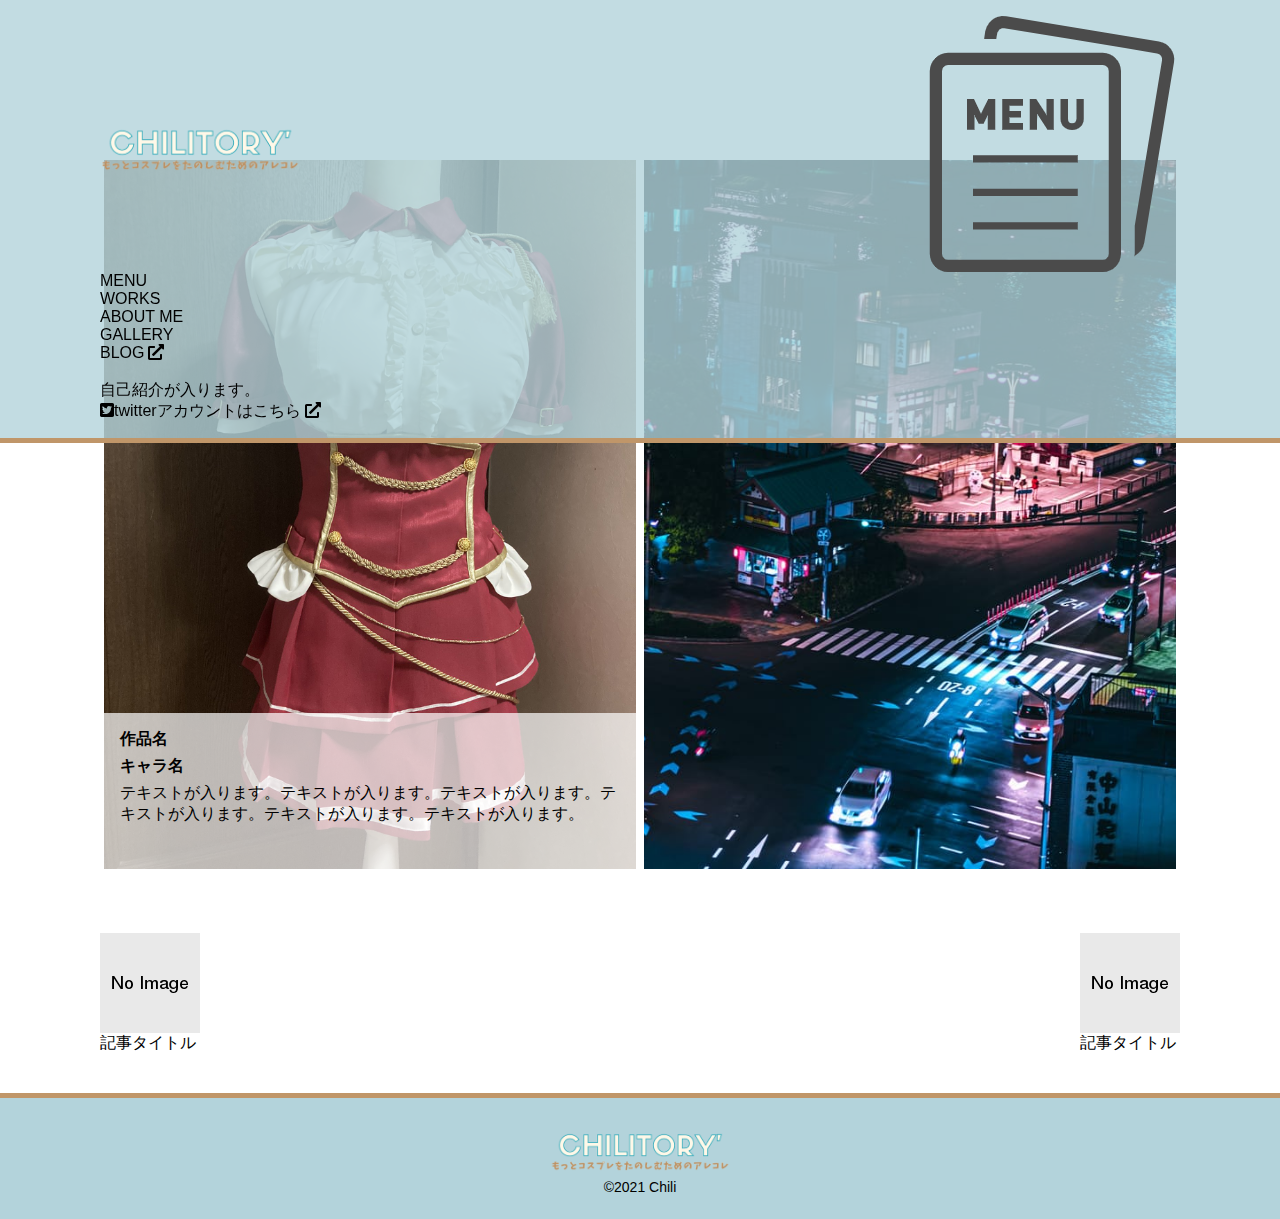
==== single.html @ c723483d "Add files via upload" ====
<!DOCTYPE html>
<html lang="ja">
<head>
  <meta charset="UTF-8">
  <meta name="viewport" content="width=device-width, initial-scale=1">
  <link rel="stylesheet" href="css/styles.css">
  <link rel="stylesheet" href="css/styles.scss">
  <link href="https://fonts.googleapis.com/css2?family=Concert+One&display=swap" rel="stylesheet">
  <link href="https://fonts.googleapis.com/css2?family=M+PLUS+1p&display=swap" rel="stylesheet">
  <link href="https://use.fontawesome.com/releases/v5.6.1/css/all.css" rel="stylesheet">
  <script src="https://ajax.googleapis.com/ajax/libs/jquery/3.2.1/jquery.min.js"></script>
  <title>main</title>
</head>

<body>
  
  <!--ヘッダー-->
  <header>
    <div class="inner">
      <!-- header_wrapperここから -->
      <div class="header_wrapper">
        <!-- ヘッダーロゴここから -->
        <h1>
          <a href="#">
            <img src="images/pc_logo_2.svg" alt="">
          </a>
        </h1>
        <!-- ヘッダーロゴここかまで -->
        
        <!-- バーガーアイコンここから -->
        <div class="burger" id="show">
          <!-- <div></div>
          <div></div>
          <div></div> -->
          <img src="images/menu-icon.png" alt="">
        </div>
        <!-- バーガーアイコンここまで -->
      </div>
      <!-- header_wrapperここまで -->

      <!-- バーガーメニューここから -->
      <div class="sp_nav_wrapper" id="sp_nav_wrapper">
        <div id="screen"></div>
        <nav class="sp_nav_menu" id="sp_nav_menu">
          <p>MENU</p>
          <ul class="sp_header_nav">
            <li><a href="#works">WORKS<span class="border bottom"></span></a></li>
            <li><a href="#about">ABOUT ME<span class="border bottom"></span></a></li>
            <li><a href="gallery.html">GALLERY<span class="border bottom"></span></a></li>
            <li><a href="#">BLOG<i class="fas fa-external-link-alt"></i><span class="border bottom"></span></a></li>
          </ul>
  
          <div class="sp_nav_container">
            <div class="sp_nav_img_wrapper">
              <img src="images/about-me.jpg" alt="">
            </div>
            <p class="sp_nav_text">自己紹介が入ります。</p>
          </div>
          <a href="#" class="twitter_link"><i class="fab fa-twitter-square"></i>twitterアカウントはこちら<i class="fas fa-external-link-alt"></i></a>
        </nav>

      </div>
      <!-- バーガーメニューここまで -->


    </div>
    <!-- /inner -->


      <!--ヘッダーナビ-->
      <!-- スマホ用ナビメニューここから -->
      

      <!-- pc用ナビメニューここから -->
      <!-- <ul class="pc_header_nav">
        <li><a href="#works">WORKS<span class="border bottom"></span></a></li>
        <li><a href="#about">ABOUT ME<span class="border bottom"></span></a></li>
        <li><a href="gallery.html">GALLERY<span class="border bottom"></span></a></li>
        <li><a href="#">BLOG<i class="fas fa-external-link-alt"></i><span class="border bottom"></span></a></li>
        <li><input type="text" placeholder="検索"></li>
      </ul> -->
      <!-- pc用ナビメニューここから -->
      <!--ヘッダーナビここまで-->
    
    
    <!-- スマホ用ナビメニューここまで -->
  </header>
  <!--ヘッダーここまで-->

  <main>

    <!--singleここから-->
    <section class="single" id="single">

      <div class="inner">

        <!-- single_wrapperここから -->
        <div class="single_wrapper">
          
          <!-- single_thumbnail_wrapperここから -->
          <ul class="single_thumbnail_wrapper">
            <li class="single_thumbnail thumbnail_left"><a href=""><img src="images/衣装サンプル左.jpg" alt=""></a>
              <!-- pc版content_wrapperここから -->
              <ul class="content_wrapper pc_only">
                <li class="works_name">作品名</li>
                <li class="chara_name">キャラ名</li>
                <li class="explain">テキストが入ります。テキストが入ります。テキストが入ります。テキストが入ります。テキストが入ります。テキストが入ります。</li>
              </ul>
              <!-- pc版content_wrapperここまで -->
              
            </li>
            
            <li class="single_thumbnail"><a href=""><img src="images/mv_2.jpg" alt=""></a></li>
          </ul>
          <!-- single_thumbnail_wrapperここまで -->
          
        </div>
        <!-- single_wrapperここまで -->

        <!-- sp,tb版content_wrapperここから -->
        <ul class="content_wrapper sp_only">
          <li class="works_name">作品名</li>
          <li class="chara_name">キャラ名</li>
          <li class="explain">テキストが入ります。テキストが入ります。テキストが入ります。テキストが入ります。テキストが入ります。テキストが入ります。</li>
        </ul>
        <!-- sp,tb版content_wrapperここから -->

        <ul class="pagination">
          <li class="prev">
            <a href="#">
              <div class="pagonation_image">
                <img src="images/no-image_100x100.png">
              </div>
              記事タイトル
            </a>
          </li>

          <li class="next">
            <a href="#">
              <div class="pagonation_image">
                <img src="images/no-image_100x100.png">
              </div>
              記事タイトル
            </a>
          </li>

        </ul>
      
      </div>
      <!-- /inner -->

    </section>
    <!--singleここまで-->

  </main>

  <!--フッター-->
  <footer>
    <div class="footer_container">
      <div class="footer_logo_wrapper">
        <a href="#"><img src="images/footer_logo.svg" alt=""></a>
      </div>
      <p class="copy_right">&copy2021 Chili</p>
    </div>
    <!-- Topへ戻るボタンここから -->
    <div class="top_btn to_top" id="top_btn"><a href="#"><i class="fas fa-chevron-up"></i></a></div>
    <!-- Topへ戻るボタンここまで -->
  </footer>

  <!--フッターここまで-->
  <script src="js/main.js"> </script>
</body>
</html>
---- css/styles.css ----
@charset "UTF-8";
* {
  -webkit-box-sizing: border-box;
          box-sizing: border-box;
}

/* -------------------------------------------- */
/* リセット */
/* -------------------------------------------- */
body, h1, h2, h3, h4, h5, p, ul, li, ol, dl, dt, figure, input, textarea {
  margin: 0;
  padding: 0;
  -webkit-text-size-adjust: 100%;
  list-style: none;
  outline: 0;
}

a {
  color: inherit;
  text-decoration: none;
}

img {
  max-width: 100%;
  vertical-align: bottom;
}

/* -------------------------------------------- */
/* 共通設定 */
/* -------------------------------------------- */
body {
  font-family: sans-serif;
  position: relative;
  font-size: calc(0.875rem + ((1vw - 3.75px) * 0.2424));
  display: -webkit-box;
  display: -ms-flexbox;
  display: flex;
  -webkit-box-orient: vertical;
  -webkit-box-direction: normal;
      -ms-flex-direction: column;
          flex-direction: column;
  min-height: 100vh;
}

/* bodyにactiveクラスが着いた時 */
body.active {
  overflow-y: hidden;
}

@media (min-width: 600px) {
  body {
    font-size: 1rem;
  }
}

/* twitterアイコン */
.fa-twitter {
  color: #00acee;
  margin-right: 4px;
}

/* 外部リンクのアイコン */
.fa-external-link-alt {
  margin-left: 4px;
}

/* -------------------------------------------- */
/* インナー */
/* -------------------------------------------- */
.inner {
  margin: 0 auto;
  width: 100%;
  max-width: 1200px;
  padding: 0 3%;
}

@media (min-width: 600px) {
  .inner {
    width: 100%;
    padding: 0 60px;
  }
}

/* -------------------------------------------- */
/* セクション関連 */
/* -------------------------------------------- */
section {
  padding: 40px 0;
  width: 100%;
}

section .section_heading {
  font-size: calc(1.5rem + ((1vw - 3.75px) * 0.9697));
  letter-spacing: 0.1em;
  line-height: 1.25;
  display: inline-block;
  text-align: center;
  margin-bottom: 32px;
}

section .section_heading .sub_title {
  font-size: calc(0.75rem + ((1vw - 3.75px) * 0.2424));
  display: block;
}

@media (min-width: 600px) {
  section {
    padding: 40px 0;
  }
  section .section_heading {
    margin-bottom: 48px;
  }
}

@media (min-width: 1025px) {
  section {
    padding: 80px 0;
  }
  section .section_heading {
    font-size: 2.25rem;
    margin-bottom: 64px;
  }
  section .section_heading .sub_title {
    font-size: 0.875rem;
  }
}

/* -------------------------------------------- */
/* ナビメニュー関連 */
/* -------------------------------------------- */
/* スクリーン */
#screen {
  background-color: rgba(0, 0, 0, 0.7);
  position: absolute;
  width: 100%;
  height: 100%;
  top: 0;
  left: 0;
  display: none;
  z-index: 1;
}

/* スクリーンにactiveクラスが着いた時 */
#screen.active {
  display: block;
}

/* ナビメニュー全体 */
.nav_wrapper {
  color: #fff;
  background-color: rgba(0, 0, 0, 0.8);
  width: 100%;
  position: fixed;
  top: 0;
  height: 100%;
  right: 120%;
  z-index: 1;
  -webkit-transition: all .4s;
  transition: all .4s;
  overflow-y: scroll;
  /* モーダル全体 */
  /* ナビメニューにactiveクラスが着いた時 */
}

.nav_wrapper .nav_menu_wrapper {
  width: 100%;
  text-align: center;
  /* ナビメニューの見出し */
  /* ナビメニュー */
  /* twitterのリンク */
}

.nav_wrapper .nav_menu_wrapper .nav_menu_title {
  padding: 24px 0;
  border: 1px solid #fff;
  border-top: 1px solid transparent;
  font-size: 1.25rem;
  position: relative;
  /* 閉じるアイコン */
}

.nav_wrapper .nav_menu_wrapper .nav_menu_title .close_icon {
  width: 120px;
  position: absolute;
  top: 50%;
  right: 0;
  -webkit-transform: translateY(-50%);
          transform: translateY(-50%);
  cursor: pointer;
}

.nav_wrapper .nav_menu_wrapper .nav_menu {
  margin-bottom: 32px;
}

.nav_wrapper .nav_menu_wrapper .nav_menu li a {
  border: 1px solid #fff;
  border-top: 1px solid transparent;
  display: block;
  padding: 24px;
  -webkit-transition: all .4s;
  transition: all .4s;
}

.nav_wrapper .nav_menu_wrapper .nav_menu li a:hover {
  background-color: #fff;
  color: #000;
}

.nav_wrapper .nav_menu_wrapper .twitter_link {
  -webkit-transition: all .4s;
  transition: all .4s;
}

.nav_wrapper .nav_menu_wrapper .twitter_link:hover {
  opacity: .6;
}

.nav_wrapper.active {
  right: 0;
}

@media (min-width: 600px) {
  /* ナビメニュー */
  .nav_wrapper {
    width: 100%;
    /* モーダル全体 */
  }
  .nav_wrapper .nav_menu_wrapper {
    width: 80%;
    margin: 0 auto;
    /* ナビメニューの見出し */
    /* ナビメニュー */
  }
  .nav_wrapper .nav_menu_wrapper .nav_menu_title {
    padding: 36px 0;
    font-size: 1.25rem;
    /* 閉じるアイコン */
  }
  .nav_wrapper .nav_menu_wrapper .nav_menu_title .close_icon {
    width: 180px;
  }
  .nav_wrapper .nav_menu_wrapper .nav_menu li a {
    padding: 32px;
  }
}

@media (min-width: 1025px) {
  /* ナビメニュー */
  .nav_wrapper {
    /* モーダル全体 */
  }
  .nav_wrapper .nav_menu_wrapper {
    /* ナビメニューの見出し */
    /* ナビメニュー */
  }
  .nav_wrapper .nav_menu_wrapper .nav_menu_title {
    padding: 48px 0;
    /* 閉じるアイコン */
  }
  .nav_wrapper .nav_menu_wrapper .nav_menu_title .close_icon {
    width: 200px;
  }
  .nav_wrapper .nav_menu_wrapper .nav_menu {
    margin-bottom: 48px;
  }
  .nav_wrapper .nav_menu_wrapper .nav_menu li a {
    padding: 48px;
  }
}

/* -------------------------------------------- */
/* ヘッダー */
/* -------------------------------------------- */
header {
  background-color: rgba(179, 211, 219, 0.8);
  border-bottom: 5px solid #C09669;
  padding: 8px 0;
  position: fixed;
  width: 100%;
  top: 0;
  left: 0;
  z-index: 10;
}

header .header_wrapper {
  display: -webkit-box;
  display: -ms-flexbox;
  display: flex;
  -webkit-box-pack: justify;
      -ms-flex-pack: justify;
          justify-content: space-between;
  -webkit-box-align: center;
      -ms-flex-align: center;
          align-items: center;
  /* ヘッダーロゴ */
  /* ヘッダーメニューアイコン */
}

header .header_wrapper .header_logo_wrapper img {
  width: 150px;
}

header .header_wrapper .header_menu_logo {
  width: 120px;
  cursor: pointer;
}

@media (min-width: 600px) {
  header {
    padding: 16px 0;
  }
  header .header_wrapper {
    /* ヘッダーロゴ */
    /* ヘッダーメニューアイコン */
  }
  header .header_wrapper .header_logo_wrapper img {
    width: 220px;
  }
  header .header_wrapper .header_menu_logo {
    width: 180px;
  }
}

@media (min-width: 1025px) {
  header .header_wrapper {
    /* ヘッダーロゴ */
    /* ヘッダーメニューアイコン */
  }
  header .header_wrapper .header_logo_wrapper img {
    width: 250px;
  }
  header .header_wrapper .header_menu_logo {
    width: 190px;
  }
}

/* -------------------------------------------- */
/* メインビジュアル */
/* -------------------------------------------- */
.mv {
  height: 400px;
  width: 100%;
  position: relative;
}

.mv .main_img {
  background-size: cover;
  background-position: center;
  height: 100%;
  width: 100%;
  position: absolute;
  left: 0;
  top: 0;
  z-index: 1;
  -webkit-animation: anime 24s infinite ease-in;
          animation: anime 24s infinite ease-in;
  opacity: 0;
}

.main_img:first-child {
  background-position: 67%;
}

.main_img:nth-of-type(2) {
  -webkit-animation-delay: 6s;
  animation-delay: 6s;
  background-position: 90% 10%;
}

.main_img:nth-of-type(3) {
  -webkit-animation-delay: 12s;
  animation-delay: 12s;
  background-position: 64% 80%;
}

.main_img:nth-of-type(4) {
  -webkit-animation-delay: 18s;
  animation-delay: 18s;
  background-position: 36%;
}

/*animation keyframe*/
@-webkit-keyframes anime {
  0% {
    opacity: 0;
  }
  10% {
    opacity: 1;
  }
  20% {
    opacity: 1;
  }
  35% {
    opacity: 0;
  }
  100% {
    opacity: 0;
  }
}
@keyframes anime {
  0% {
    opacity: 0;
  }
  10% {
    opacity: 1;
  }
  20% {
    opacity: 1;
  }
  35% {
    opacity: 0;
  }
  100% {
    opacity: 0;
  }
}

@media (min-width: 1025px) {
  .mv {
    height: 700px;
  }
}

/* -------------------------------------------- */
/* フッター */
/* -------------------------------------------- */
footer {
  background: #b3d3db;
  border-top: 5px solid #C09669;
  text-align: center;
  padding: 16px 0;
  margin-top: auto;
  /* フッターロゴ */
}

footer .footer_logo_wrapper img {
  width: 120px;
}

footer .copy_right {
  font-size: 0.75rem;
}

/* Topへ戻るボタン */
.to_top {
  display: none;
  width: 40px;
  height: 40px;
  background-color: #000;
  border-radius: 50%;
  cursor: pointer;
  position: fixed;
  right: 10px;
  bottom: 30px;
  opacity: .7;
  /* FontAwesome */
}

.to_top i {
  font-size: 1.5rem;
  color: #fff;
  display: block;
  position: absolute;
  top: 50%;
  left: 50%;
  -webkit-transform: translate(-50%, -50%);
          transform: translate(-50%, -50%);
}

@media (min-width: 600px) {
  footer {
    padding: 16px 0;
    /* フッターロゴ */
  }
  footer .footer_logo_wrapper img {
    width: 150px;
  }
}

@media (min-width: 1025px) {
  footer {
    padding: 24px 0;
    /* フッターロゴ */
  }
  footer .footer_logo_wrapper {
    margin-bottom: 8px;
  }
  footer .footer_logo_wrapper img {
    width: 180px;
  }
  footer .copy_right {
    font-size: 0.875rem;
  }
  /* Topへ戻るボタン */
  .to_top {
    width: 50px;
    height: 50px;
    /* FontAwesome */
  }
  .to_top i {
    font-size: 2rem;
  }
}

/* -------------------------------------------- */
/* works */
/* -------------------------------------------- */
.works .works_items {
  display: -webkit-box;
  display: -ms-flexbox;
  display: flex;
  -ms-flex-wrap: wrap;
      flex-wrap: wrap;
  /* worksのサムネ */
}

.works .works_items .work_thumbnail {
  width: calc(100% / 2 - 8px);
  margin: 0 4px;
  margin-bottom: 16px;
  -webkit-transition: all .4s;
  transition: all .4s;
}

.works .works_items .work_thumbnail a img {
  width: 100%;
  height: 100%;
  -o-object-fit: cover;
     object-fit: cover;
}

.works .works_items .work_thumbnail:hover {
  -webkit-transform: translateY(-4px);
          transform: translateY(-4px);
  -webkit-box-shadow: 5px 10px 20px rgba(0, 0, 0, 0.25);
          box-shadow: 5px 10px 20px rgba(0, 0, 0, 0.25);
}

.works .works_items .work_thumbnail:last-child, .works .works_items .work_thumbnail:nth-last-child(2) {
  margin-bottom: 0;
}

@media (min-width: 1025px) {
  .works .works_items .work_thumbnail {
    width: calc(100% / 4 - 8px);
    margin-bottom: 16px;
  }
  .works .works_items .work_thumbnail:nth-last-child(3), .works .works_items .work_thumbnail:nth-last-child(4) {
    margin-bottom: 0;
  }
}

/* -------------------------------------------- */
/* about */
/* -------------------------------------------- */
.about .about_wrapper {
  /* プロフィール */
  /* twitterの埋め込み */
}

.about .about_wrapper .about_prof_wrapper {
  /* プロフィール画像 */
  /* 自己紹介の欄 */
}

.about .about_wrapper .about_prof_wrapper .about_img_wrapper {
  border: 3px solid #C09669;
  border-radius: 50px;
  margin-bottom: 24px;
}

.about .about_wrapper .about_prof_wrapper .about_img_wrapper img {
  border-radius: 50px;
}

.about .about_wrapper .about_prof_wrapper .about_text_wrapper {
  margin-bottom: 24px;
  /* 名前 */
  /* snsの欄 */
}

.about .about_wrapper .about_prof_wrapper .about_text_wrapper li {
  margin-bottom: 16px;
}

.about .about_wrapper .about_prof_wrapper .about_text_wrapper .name {
  font-size: calc(1rem + ((1vw - 3.75px) * 0.9697));
}

.about .about_wrapper .about_prof_wrapper .about_text_wrapper .sns_link_wrapper p:first-child {
  margin-bottom: 4px;
}

.about .about_wrapper .about_prof_wrapper .about_text_wrapper .sns_link_wrapper a {
  -webkit-transition: all .4s;
  transition: all .4s;
}

.about .about_wrapper .about_prof_wrapper .about_text_wrapper .sns_link_wrapper a:hover {
  opacity: 0.6;
}

.about .about_wrapper .about_prof_wrapper .about_text_wrapper .sns_link_wrapper .blog {
  display: inline-block;
}

.about .about_wrapper .about_prof_wrapper .about_text_wrapper .sns_link_wrapper .blog .container {
  display: -webkit-box;
  display: -ms-flexbox;
  display: flex;
  -webkit-box-align: baseline;
      -ms-flex-align: baseline;
          align-items: baseline;
}

.about .about_wrapper .about_prof_wrapper .about_text_wrapper .sns_link_wrapper .blog .container img {
  width: 14px;
  height: 14px;
  display: inline-block;
  margin-right: 4px;
}

.about .about_wrapper .about_prof_wrapper .about_text_wrapper .sns_link_wrapper .blog span {
  display: block;
}

.about .about_wrapper .twitter_wrapper {
  border: 1px solid rgba(0, 0, 0, 0.25);
  border-radius: 6px;
}

@media (min-width: 600px) {
  .about {
    /* twitterの埋め込み */
  }
  .about .about_wrapper {
    display: -webkit-box;
    display: -ms-flexbox;
    display: flex;
    -webkit-box-pack: justify;
        -ms-flex-pack: justify;
            justify-content: space-between;
    /* プロフィール */
  }
  .about .about_wrapper .about_prof_wrapper {
    width: 49%;
    /* プロフィール画像 */
    /* 自己紹介の欄 */
  }
  .about .about_wrapper .about_prof_wrapper .about_img_wrapper {
    margin-bottom: 32px;
  }
  .about .about_wrapper .about_prof_wrapper .about_text_wrapper {
    /* snsの欄 */
  }
  .about .about_wrapper .about_prof_wrapper .about_text_wrapper .sns_link_wrapper .blog .container img {
    width: 16px;
    height: 16px;
  }
  .about .twitter_wrapper {
    width: 50%;
  }
}

@media (min-width: 1025px) {
  .about .about_wrapper {
    /* プロフィール */
  }
  .about .about_wrapper .about_prof_wrapper {
    /* 自己紹介の欄 */
  }
  .about .about_wrapper .about_prof_wrapper .about_text_wrapper {
    /* 名前 */
    /* snsの欄 */
  }
  .about .about_wrapper .about_prof_wrapper .about_text_wrapper .name {
    font-size: 1.5rem;
  }
  .about .about_wrapper .about_prof_wrapper .about_text_wrapper .sns_link_wrapper .blog img {
    width: 16px;
    height: 16px;
  }
}

/* -------------------------------------------- */
/* singleページ */
/* -------------------------------------------- */
.single {
  margin-top: 80px;
  /* 文章の大枠 */
  /* ページネーション */
}

.single .single_wrapper {
  /* 画像の大枠 */
}

.single .single_wrapper .single_thumbnail_wrapper {
  display: -webkit-box;
  display: -ms-flexbox;
  display: flex;
  /* 画像 */
}

.single .single_wrapper .single_thumbnail_wrapper .single_thumbnail {
  width: calc(100% / 2 - 8px);
  margin: 0 4px;
}

.single .single_wrapper .single_thumbnail_wrapper .single_thumbnail img {
  width: 100%;
  height: 100%;
  -o-object-fit: cover;
     object-fit: cover;
}

.single .content_wrapper {
  background-color: rgba(255, 255, 255, 0.7);
  width: 100%;
  padding: 1em 0;
}

.single .content_wrapper .works_name, .single .content_wrapper .chara_name {
  font-weight: bold;
  margin-bottom: 6px;
}

.single .pc_only {
  display: none;
}

.single .pagination {
  margin-top: 32px;
  margin-bottom: 40px;
  display: -webkit-box;
  display: -ms-flexbox;
  display: flex;
  width: 100%;
  height: auto;
  position: relative;
  /* 前に戻る */
  /* 前に戻る */
}

.single .pagination .prev, .single .pagination .next {
  position: absolute;
  top: 0;
  -webkit-transition: all .4s;
  transition: all .4s;
}

.single .pagination .prev:hover, .single .pagination .next:hover {
  opacity: .6;
}

.single .pagination .prev .pagonation_image, .single .pagination .next .pagonation_image {
  width: 100px;
  height: 100px;
}

.single .pagination .prev .pagonation_image img, .single .pagination .next .pagonation_image img {
  width: 100%;
  height: 100%;
}

.single .pagination .prev {
  left: 0;
}

.single .pagination .next {
  right: 0;
}

@media (min-width: 600px) {
  .single {
    /* ページネーション */
  }
  .single .pagination {
    margin-top: 64px;
    margin-bottom: 80px;
  }
}

@media (min-width: 1025px) {
  .single .single_wrapper .thumbnail_left {
    position: relative;
  }
  .single .sp_only {
    display: none;
  }
  .single .pc_only {
    display: block;
    width: 100%;
    position: absolute;
    bottom: 0;
    left: 0;
    padding: 1em;
  }
  .single .pc_only .explain {
    height: 70px;
    overflow-y: scroll;
    /* スクロールの幅の設定 */
    /* スクロールの背景の設定 */
    /* スクロールのつまみ部分の設定 */
  }
  .single .pc_only .explain::-webkit-scrollbar {
    width: 5px;
    height: 10px;
  }
  .single .pc_only .explain::-webkit-scrollbar-track {
    border-radius: 5px;
    -webkit-box-shadow: 0 0 4px #aaa inset;
            box-shadow: 0 0 4px #aaa inset;
  }
  .single .pc_only .explain::-webkit-scrollbar-thumb {
    border-radius: 5px;
    background: #555;
  }
}

/* -------------------------------------------- */
/* ▼タブレット用デザインとして付け足すデザイン */
/* -------------------------------------------- */
/* -------------------------------------------- */
/* ▼タブレット用デザインとして付け足すデザイン */
/* -------------------------------------------- */
/* ------------------------------------ */
/* ▼PC用デザインとして付け足すデザイン */
/* ------------------------------------ */
/*# sourceMappingURL=styles.css.map */
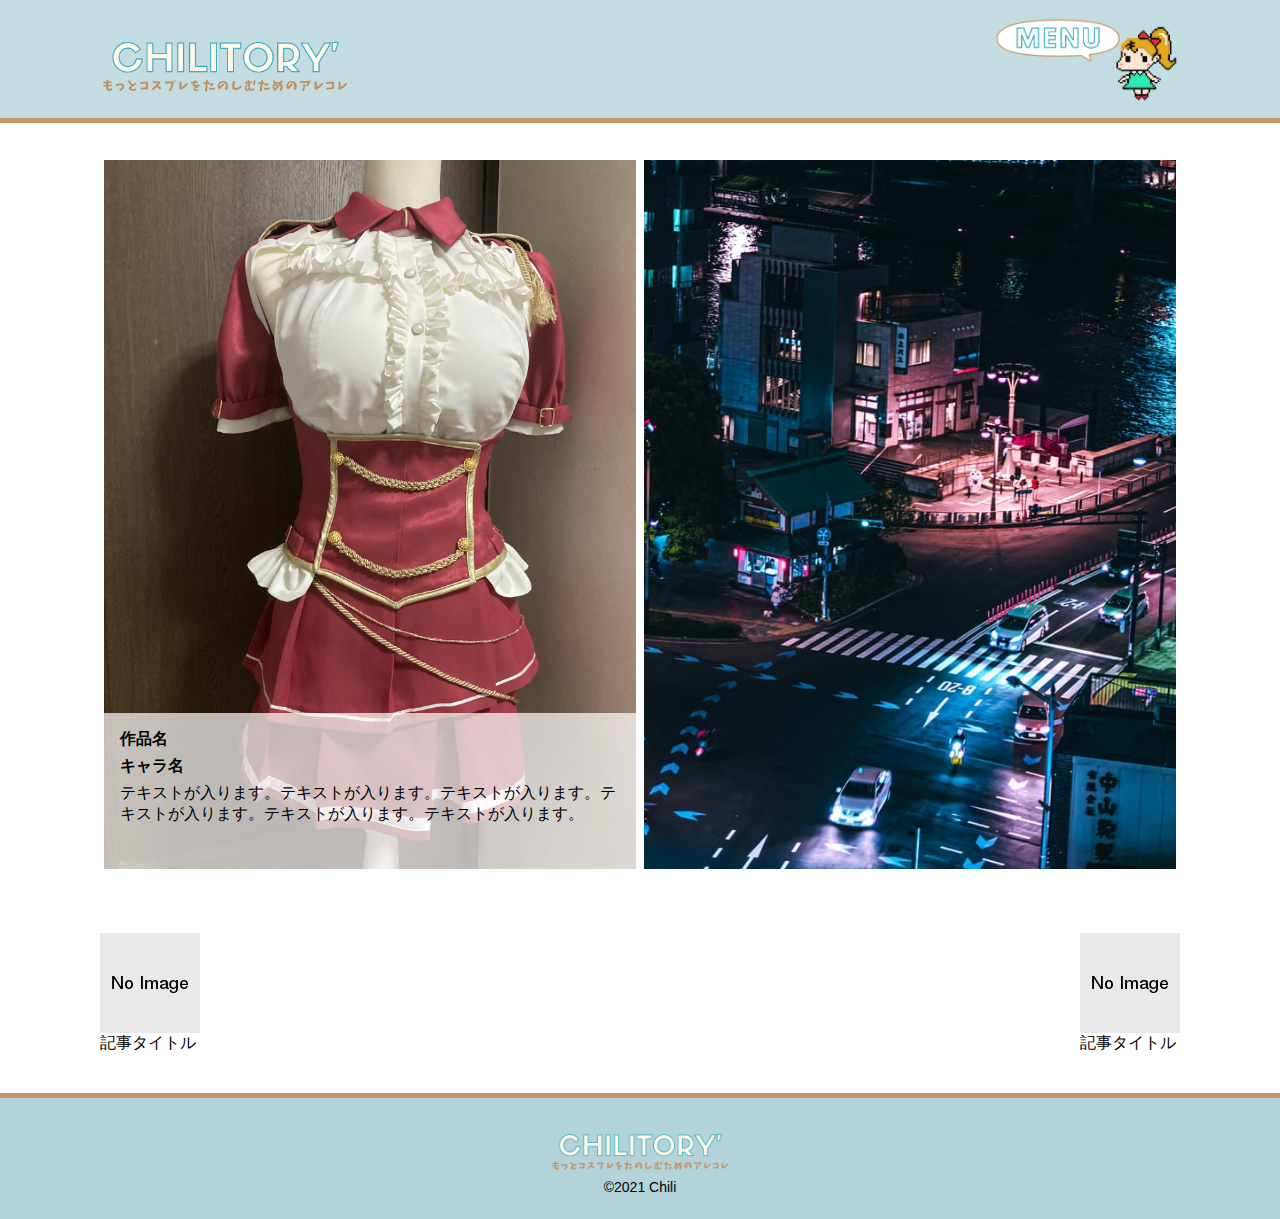
==== commit 5d2c3829: "Add files via upload" ====
--- a/single.html
+++ b/single.html
@@ -17,73 +17,68 @@
   <!--ヘッダー-->
   <header>
     <div class="inner">
+
       <!-- header_wrapperここから -->
       <div class="header_wrapper">
+
         <!-- ヘッダーロゴここから -->
-        <h1>
+        <h1 class="header_logo_wrapper">
           <a href="#">
-            <img src="images/pc_logo_2.svg" alt="">
+            <img src="images/pc_logo_2.svg" alt="ヘッダーロゴ">
           </a>
         </h1>
         <!-- ヘッダーロゴここかまで -->
         
-        <!-- バーガーアイコンここから -->
-        <div class="burger" id="show">
-          <!-- <div></div>
-          <div></div>
-          <div></div> -->
-          <img src="images/menu-icon.png" alt="">
+        <!-- メニューアイコンここから -->
+        <div class="header_menu_logo" id="show">
+          <img src="images/header_logo.png" alt="メニューアイコン">
         </div>
-        <!-- バーガーアイコンここまで -->
+        <!-- メニューアイコンここまで -->
+
       </div>
       <!-- header_wrapperここまで -->
 
-      <!-- バーガーメニューここから -->
-      <div class="sp_nav_wrapper" id="sp_nav_wrapper">
+      <!-- nav_wrapperここから -->
+      <div class="nav_wrapper" id="nav_wrapper">
+
+        <!-- スクリーンここから -->
         <div id="screen"></div>
-        <nav class="sp_nav_menu" id="sp_nav_menu">
-          <p>MENU</p>
-          <ul class="sp_header_nav">
+        <!-- スクリーンここまで -->
+
+        <!-- nav_menu_wrapperここから -->
+        <nav class="nav_menu_wrapper" id="nav_menu_wrapper">
+          
+          <!-- タイトルとcloseロゴここから -->
+          <p class="nav_menu_title">
+            MENU
+            <!-- close_icon -->
+            <span class="close_icon" id="close">
+              <img src="images/header_logo_close.png" alt="closeのロゴ">
+            </span>
+            <!-- /close_icon -->
+          </p>
+          <!-- タイトルとcloseロゴここまで -->
+          
+          <!-- nav_menuここから -->
+          <ul class="nav_menu">
             <li><a href="#works">WORKS<span class="border bottom"></span></a></li>
             <li><a href="#about">ABOUT ME<span class="border bottom"></span></a></li>
             <li><a href="gallery.html">GALLERY<span class="border bottom"></span></a></li>
             <li><a href="#">BLOG<i class="fas fa-external-link-alt"></i><span class="border bottom"></span></a></li>
           </ul>
-  
-          <div class="sp_nav_container">
-            <div class="sp_nav_img_wrapper">
-              <img src="images/about-me.jpg" alt="">
-            </div>
-            <p class="sp_nav_text">自己紹介が入ります。</p>
-          </div>
-          <a href="#" class="twitter_link"><i class="fab fa-twitter-square"></i>twitterアカウントはこちら<i class="fas fa-external-link-alt"></i></a>
+          <!-- nav_menuここまで -->
+
+          <a href="#" class="twitter_link"><i class="fab fa-twitter"></i>twitterアカウントはこちら<i class="fas fa-external-link-alt"></i></a>
+
         </nav>
+        <!-- nav_menu_wrapperここまで -->
 
       </div>
-      <!-- バーガーメニューここまで -->
-
+      <!-- nav_wrapperここまで -->
 
     </div>
     <!-- /inner -->
 
-
-      <!--ヘッダーナビ-->
-      <!-- スマホ用ナビメニューここから -->
-      
-
-      <!-- pc用ナビメニューここから -->
-      <!-- <ul class="pc_header_nav">
-        <li><a href="#works">WORKS<span class="border bottom"></span></a></li>
-        <li><a href="#about">ABOUT ME<span class="border bottom"></span></a></li>
-        <li><a href="gallery.html">GALLERY<span class="border bottom"></span></a></li>
-        <li><a href="#">BLOG<i class="fas fa-external-link-alt"></i><span class="border bottom"></span></a></li>
-        <li><input type="text" placeholder="検索"></li>
-      </ul> -->
-      <!-- pc用ナビメニューここから -->
-      <!--ヘッダーナビここまで-->
-    
-    
-    <!-- スマホ用ナビメニューここまで -->
   </header>
   <!--ヘッダーここまで-->
 
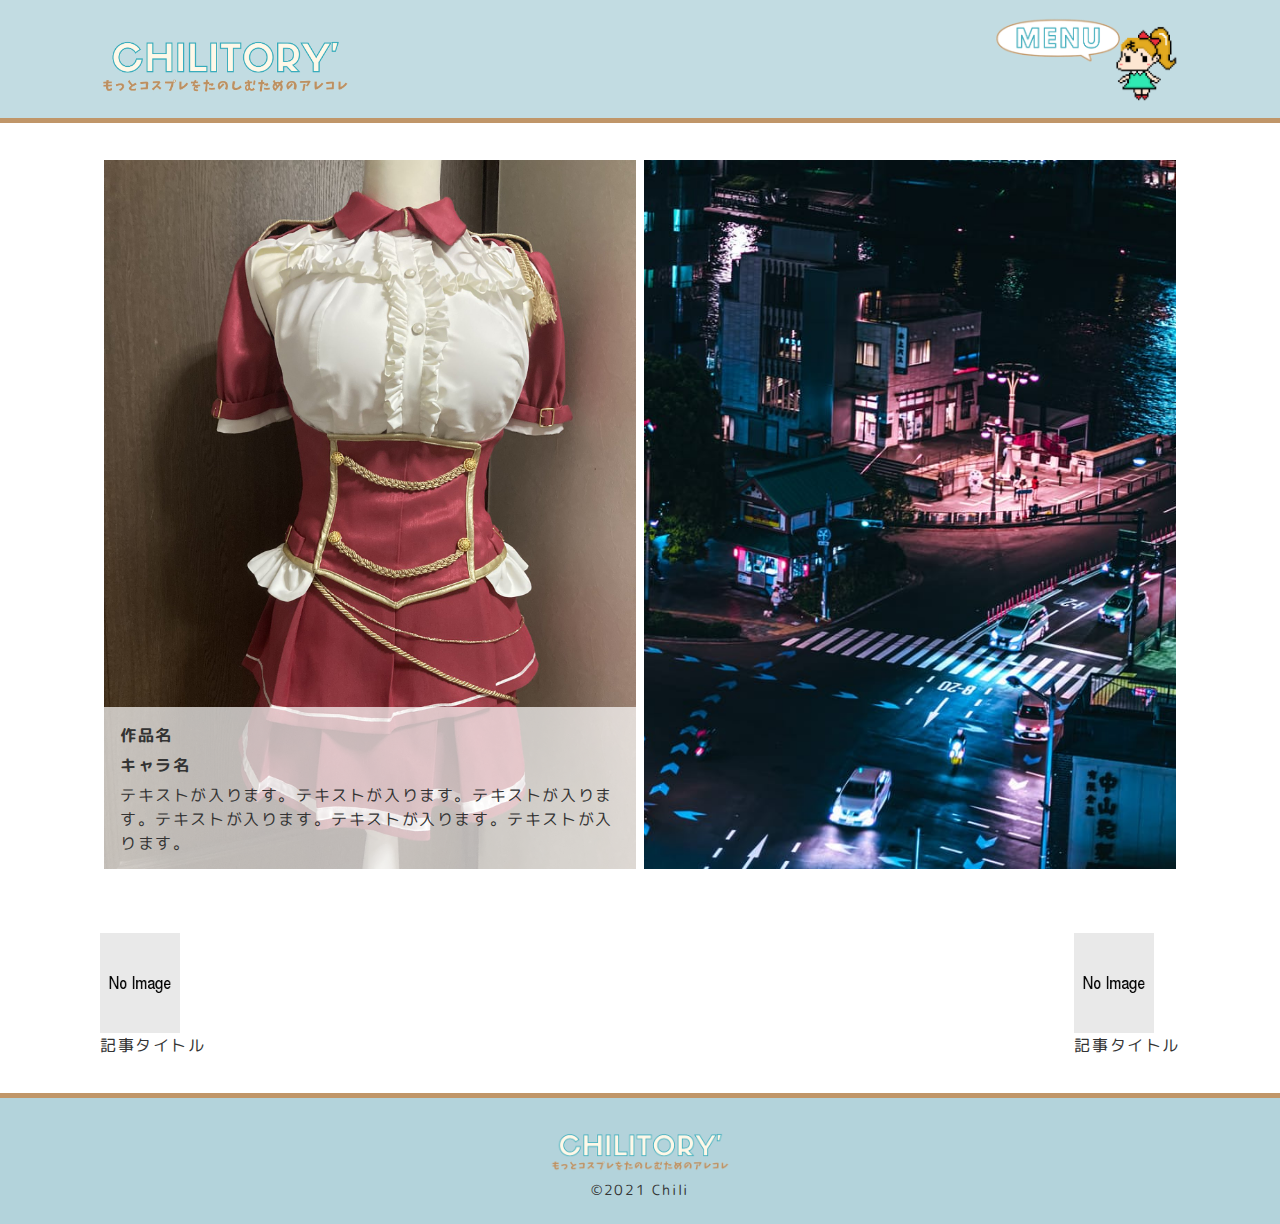
==== commit 837cecc1: "Add files via upload" ====
--- a/single.html
+++ b/single.html
@@ -5,11 +5,18 @@
   <meta name="viewport" content="width=device-width, initial-scale=1">
   <link rel="stylesheet" href="css/styles.css">
   <link rel="stylesheet" href="css/styles.scss">
-  <link href="https://fonts.googleapis.com/css2?family=Concert+One&display=swap" rel="stylesheet">
-  <link href="https://fonts.googleapis.com/css2?family=M+PLUS+1p&display=swap" rel="stylesheet">
   <link href="https://use.fontawesome.com/releases/v5.6.1/css/all.css" rel="stylesheet">
   <script src="https://ajax.googleapis.com/ajax/libs/jquery/3.2.1/jquery.min.js"></script>
   <title>main</title>
+
+  <link rel="preconnect" href="https://fonts.googleapis.com">
+  <link rel="preconnect" href="https://fonts.gstatic.com" crossorigin>
+  <link href="https://fonts.googleapis.com/css2?family=Archivo+Black&display=swap" rel="stylesheet">
+
+  <link rel="preconnect" href="https://fonts.googleapis.com">
+<link rel="preconnect" href="https://fonts.gstatic.com" crossorigin>
+<link href="https://fonts.googleapis.com/css2?family=Archivo+Black&family=M+PLUS+Rounded+1c&display=swap" rel="stylesheet">
+
 </head>
 
 <body>
@@ -61,6 +68,7 @@
           
           <!-- nav_menuここから -->
           <ul class="nav_menu">
+            <li><a href="#works">TOP<span class="border bottom"></span></a></li>
             <li><a href="#works">WORKS<span class="border bottom"></span></a></li>
             <li><a href="#about">ABOUT ME<span class="border bottom"></span></a></li>
             <li><a href="gallery.html">GALLERY<span class="border bottom"></span></a></li>
--- a/css/styles.css
+++ b/css/styles.css
@@ -29,9 +29,12 @@
 /* 共通設定 */
 /* -------------------------------------------- */
 body {
-  font-family: sans-serif;
   position: relative;
+  color: #333;
+  line-height: 1.5;
+  letter-spacing: 0.1em;
   font-size: calc(0.875rem + ((1vw - 3.75px) * 0.2424));
+  font-family: 'M PLUS Rounded 1c', sans-serif;
   display: -webkit-box;
   display: -ms-flexbox;
   display: flex;
@@ -96,6 +99,7 @@
   display: inline-block;
   text-align: center;
   margin-bottom: 32px;
+  font-family: 'Archivo Black', sans-serif;
 }
 
 section .section_heading .sub_title {
@@ -155,8 +159,8 @@
   height: 100%;
   right: 120%;
   z-index: 1;
-  -webkit-transition: all .4s;
-  transition: all .4s;
+  -webkit-transition: all .6s;
+  transition: all .6s;
   overflow-y: scroll;
   /* モーダル全体 */
   /* ナビメニューにactiveクラスが着いた時 */
@@ -176,6 +180,7 @@
   border-top: 1px solid transparent;
   font-size: 1.25rem;
   position: relative;
+  letter-spacing: 0.25em;
   /* 閉じるアイコン */
 }
 
@@ -200,6 +205,7 @@
   padding: 24px;
   -webkit-transition: all .4s;
   transition: all .4s;
+  letter-spacing: 0.25em;
 }
 
 .nav_wrapper .nav_menu_wrapper .nav_menu li a:hover {
@@ -755,7 +761,7 @@
 }
 
 .single .pagination .prev .pagonation_image, .single .pagination .next .pagonation_image {
-  width: 100px;
+  width: 80px;
   height: 100px;
 }
 
